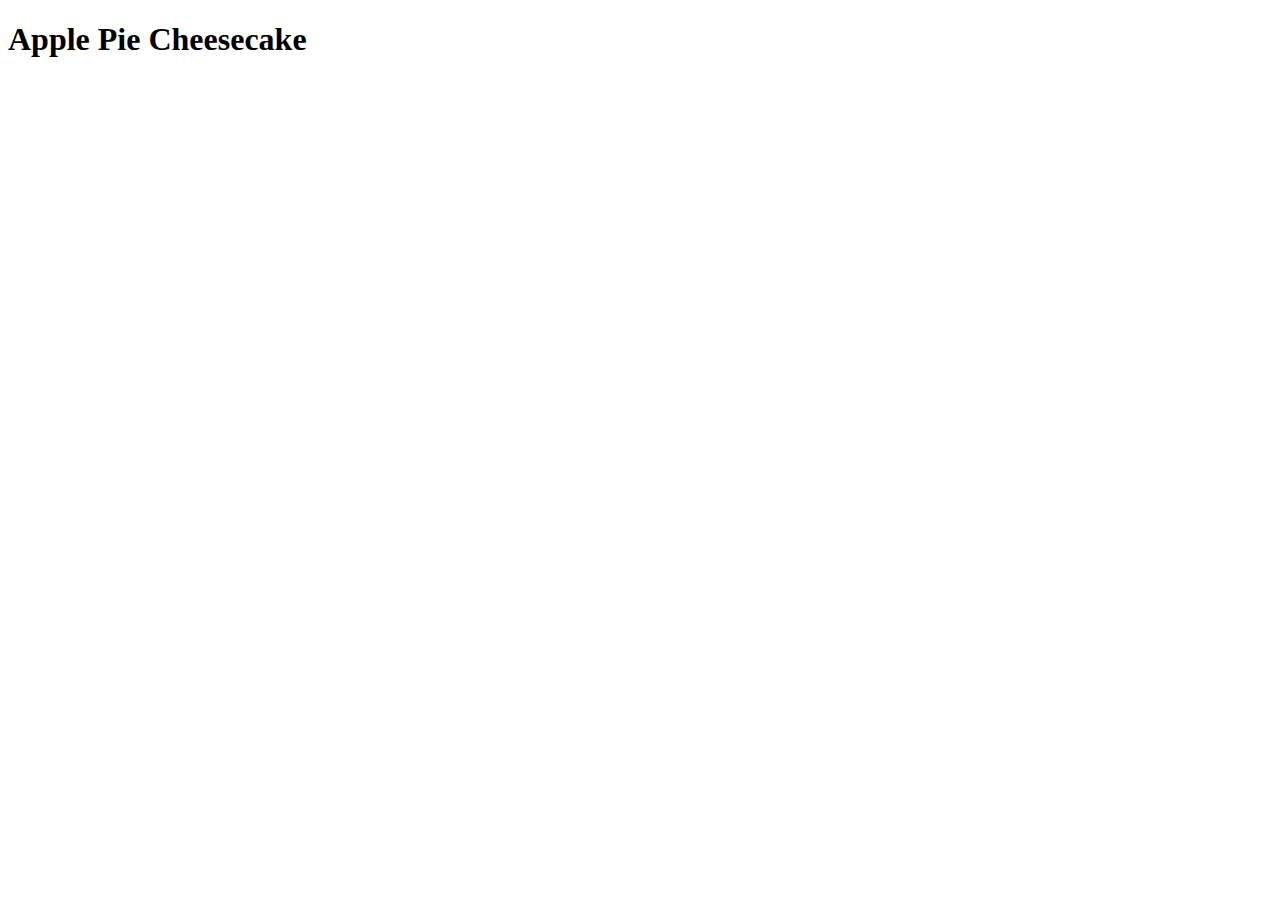
==== recipes/apple-pie-cheesecake.html @ aee0a044 "Create apple-pie-cheesecake.html" ====
<!DOCTYPE html>
<html lang="en">
<head>
    <meta charset="UTF-8">
    <meta http-equiv="X-UA-Compatible" content="IE=edge">
    <meta name="viewport" content="width=device-width, initial-scale=1.0">
    <title>Apple Pie Cheesecake</title>
</head>
<body>
   <h1>Apple Pie Cheesecake</h1> 
</body>
</html>
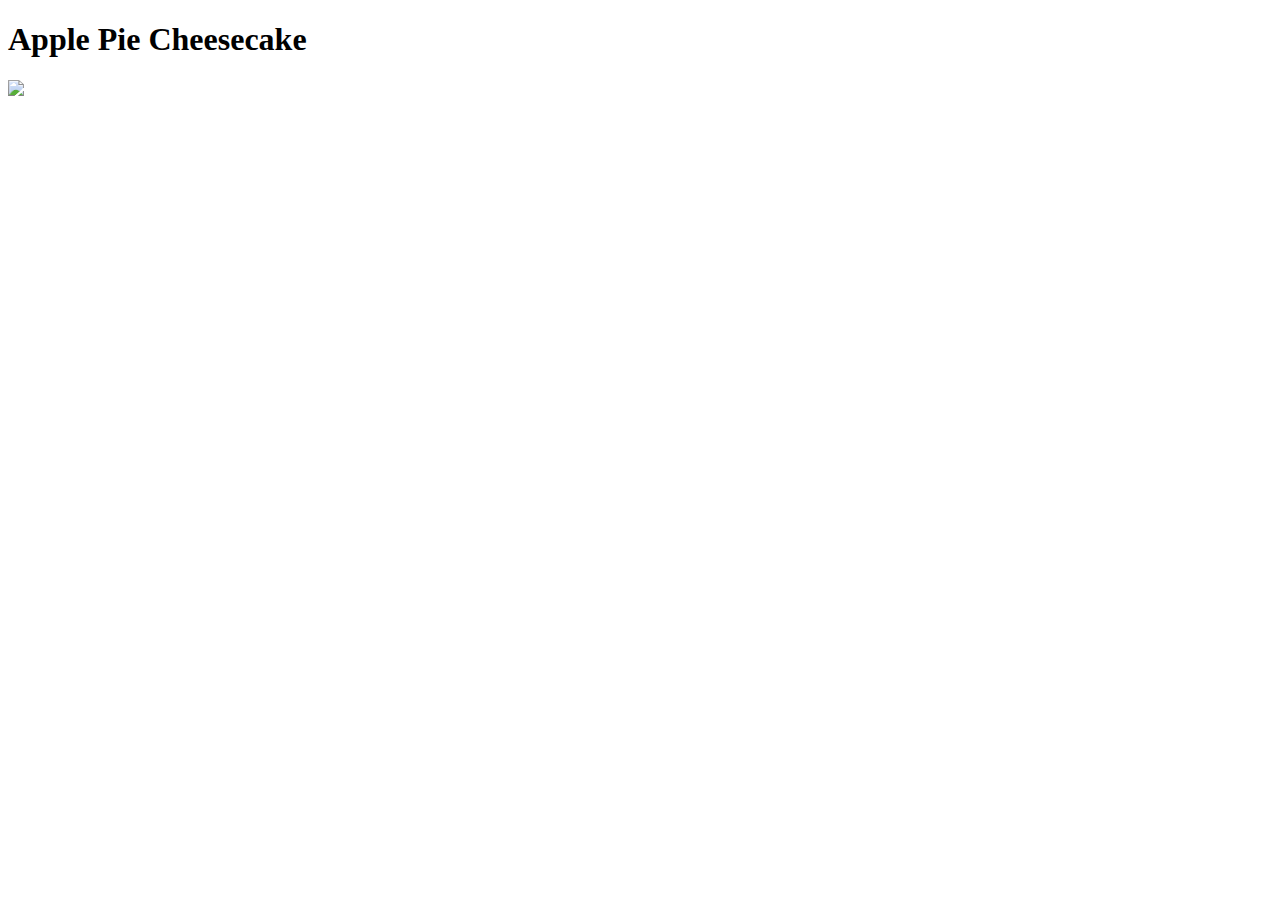
==== commit b3535b77: "Add image of apple pie cheesecake" ====
--- a/recipes/apple-pie-cheesecake.html
+++ b/recipes/apple-pie-cheesecake.html
@@ -8,5 +8,6 @@
 </head>
 <body>
    <h1>Apple Pie Cheesecake</h1> 
+   <img src="https://images-gmi-pmc.edge-generalmills.com/88829347-11b8-4f89-b30c-d8cff01ccc38.jpg">
 </body>
 </html>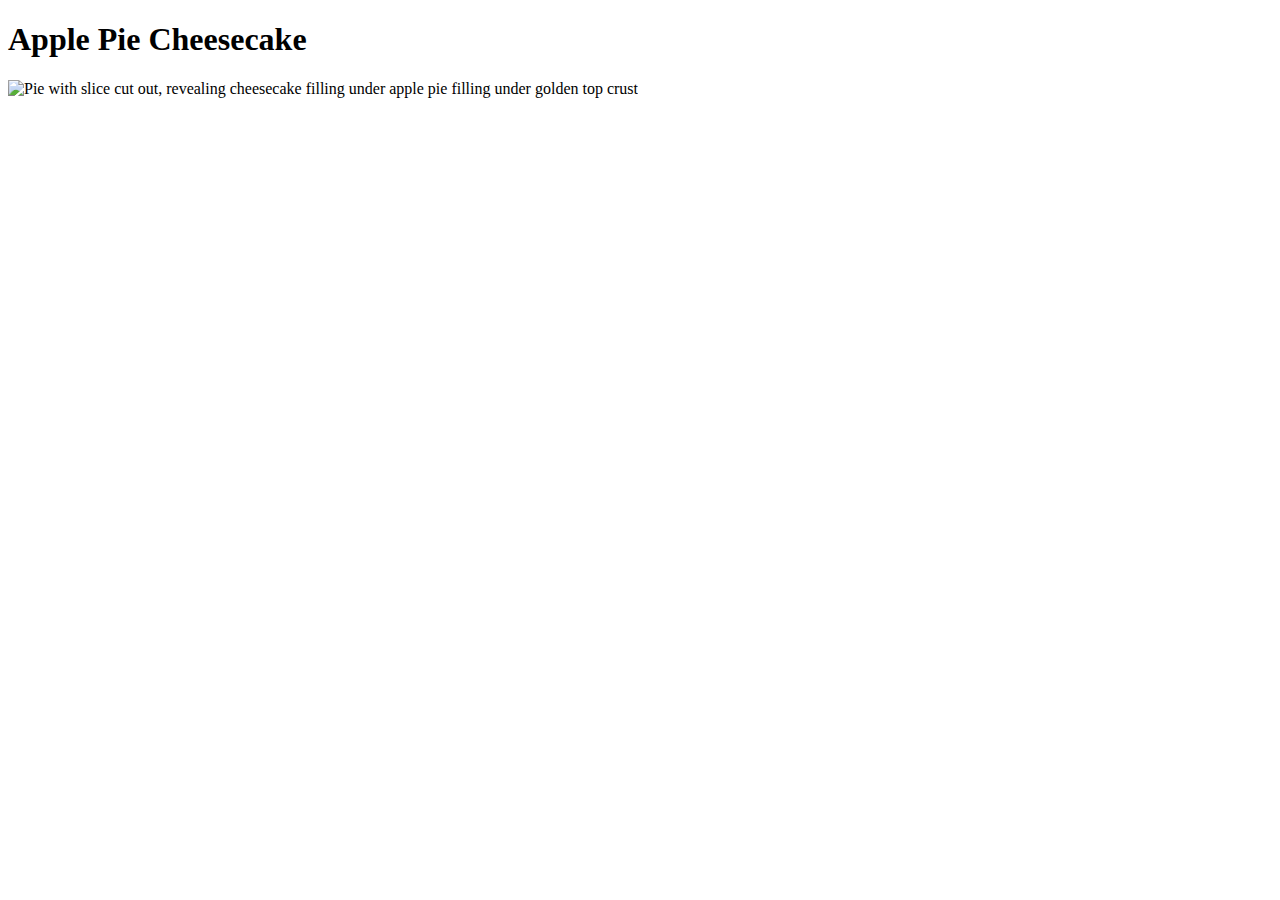
==== commit 6c6b6667: "Save alt text" ====
--- a/recipes/apple-pie-cheesecake.html
+++ b/recipes/apple-pie-cheesecake.html
@@ -8,6 +8,6 @@
 </head>
 <body>
    <h1>Apple Pie Cheesecake</h1> 
-   <img src="https://images-gmi-pmc.edge-generalmills.com/88829347-11b8-4f89-b30c-d8cff01ccc38.jpg">
+   <img src="https://images-gmi-pmc.edge-generalmills.com/88829347-11b8-4f89-b30c-d8cff01ccc38.jpg" alt="Pie with slice cut out, revealing cheesecake filling under apple pie filling under golden top crust">
 </body>
 </html>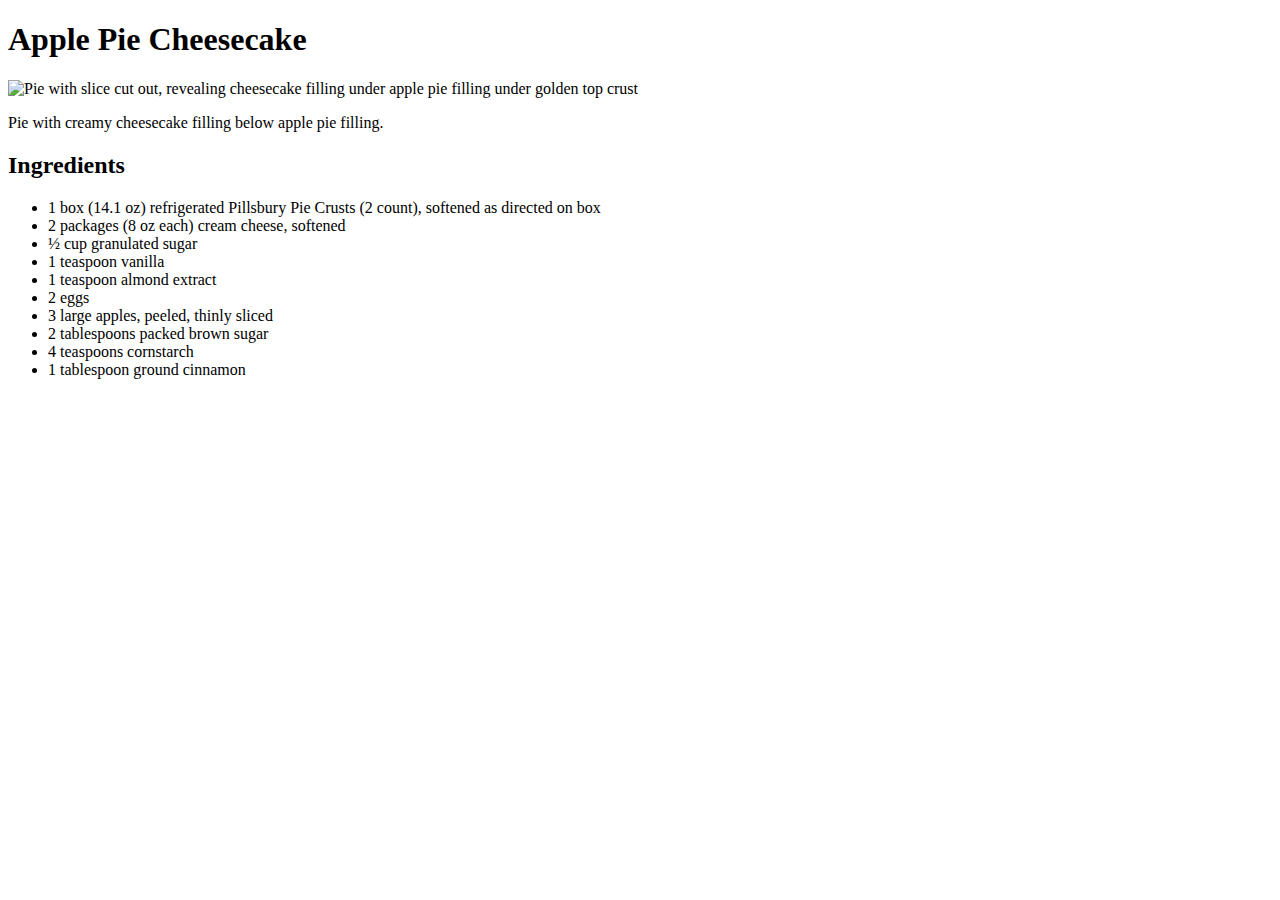
==== commit ec26ecb8: "Add description and ingredient list" ====
--- a/recipes/apple-pie-cheesecake.html
+++ b/recipes/apple-pie-cheesecake.html
@@ -9,5 +9,19 @@
 <body>
    <h1>Apple Pie Cheesecake</h1> 
    <img src="https://images-gmi-pmc.edge-generalmills.com/88829347-11b8-4f89-b30c-d8cff01ccc38.jpg" alt="Pie with slice cut out, revealing cheesecake filling under apple pie filling under golden top crust">
+    <p>Pie with creamy cheesecake filling below apple pie filling.</p>
+    <h2>Ingredients</h2>
+    <ul>
+        <li>1 box (14.1 oz) refrigerated Pillsbury Pie Crusts (2 count), softened as directed on box</li>
+        <li>2 packages (8 oz each) cream cheese, softened</li>
+        <li>½ cup granulated sugar</li>
+        <li>1 teaspoon vanilla</li>
+        <li>1 teaspoon almond extract</li>
+        <li>2 eggs</li>
+        <li>3 large apples, peeled, thinly sliced</li>
+        <li>2 tablespoons packed brown sugar</li>
+        <li>4 teaspoons cornstarch</li>
+        <li>1 tablespoon ground cinnamon</li>
+    </ul>
 </body>
 </html>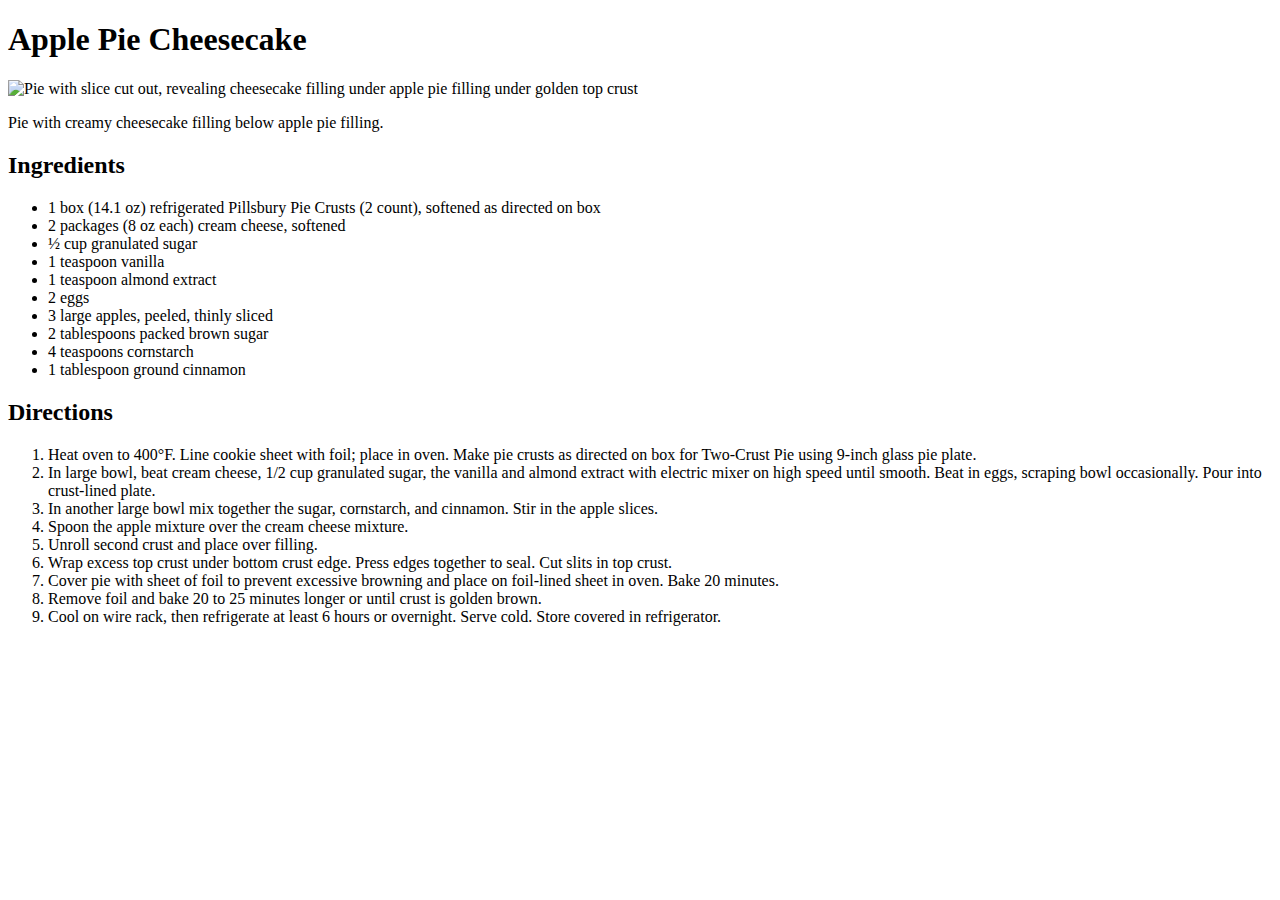
==== commit 2c47d5de: "Add directions list" ====
--- a/recipes/apple-pie-cheesecake.html
+++ b/recipes/apple-pie-cheesecake.html
@@ -23,5 +23,17 @@
         <li>4 teaspoons cornstarch</li>
         <li>1 tablespoon ground cinnamon</li>
     </ul>
+    <h2>Directions</h2>
+    <ol>
+        <li>Heat oven to 400°F. Line cookie sheet with foil; place in oven. Make pie crusts as directed on box for Two-Crust Pie using 9-inch glass pie plate.</li>
+        <li>In large bowl, beat cream cheese, 1/2 cup granulated sugar, the vanilla and almond extract with electric mixer on high speed until smooth. Beat in eggs, scraping bowl occasionally. Pour into crust-lined plate.</li>
+        <li>In another large bowl mix together the sugar, cornstarch, and cinnamon. Stir in the apple slices.</li>
+        <li>Spoon the apple mixture over the cream cheese mixture.</li>
+        <li>Unroll second crust and place over filling.</li>
+        <li>Wrap excess top crust under bottom crust edge. Press edges together to seal. Cut slits in top crust.</li>
+        <li>Cover pie with sheet of foil to prevent excessive browning and place on foil-lined sheet in oven. Bake 20 minutes.</li>
+        <li>Remove foil and bake 20 to 25 minutes longer or until crust is golden brown.</li>
+        <li>Cool on wire rack, then refrigerate at least 6 hours or overnight. Serve cold. Store covered in refrigerator.</li>
+    </ol>
 </body>
 </html>